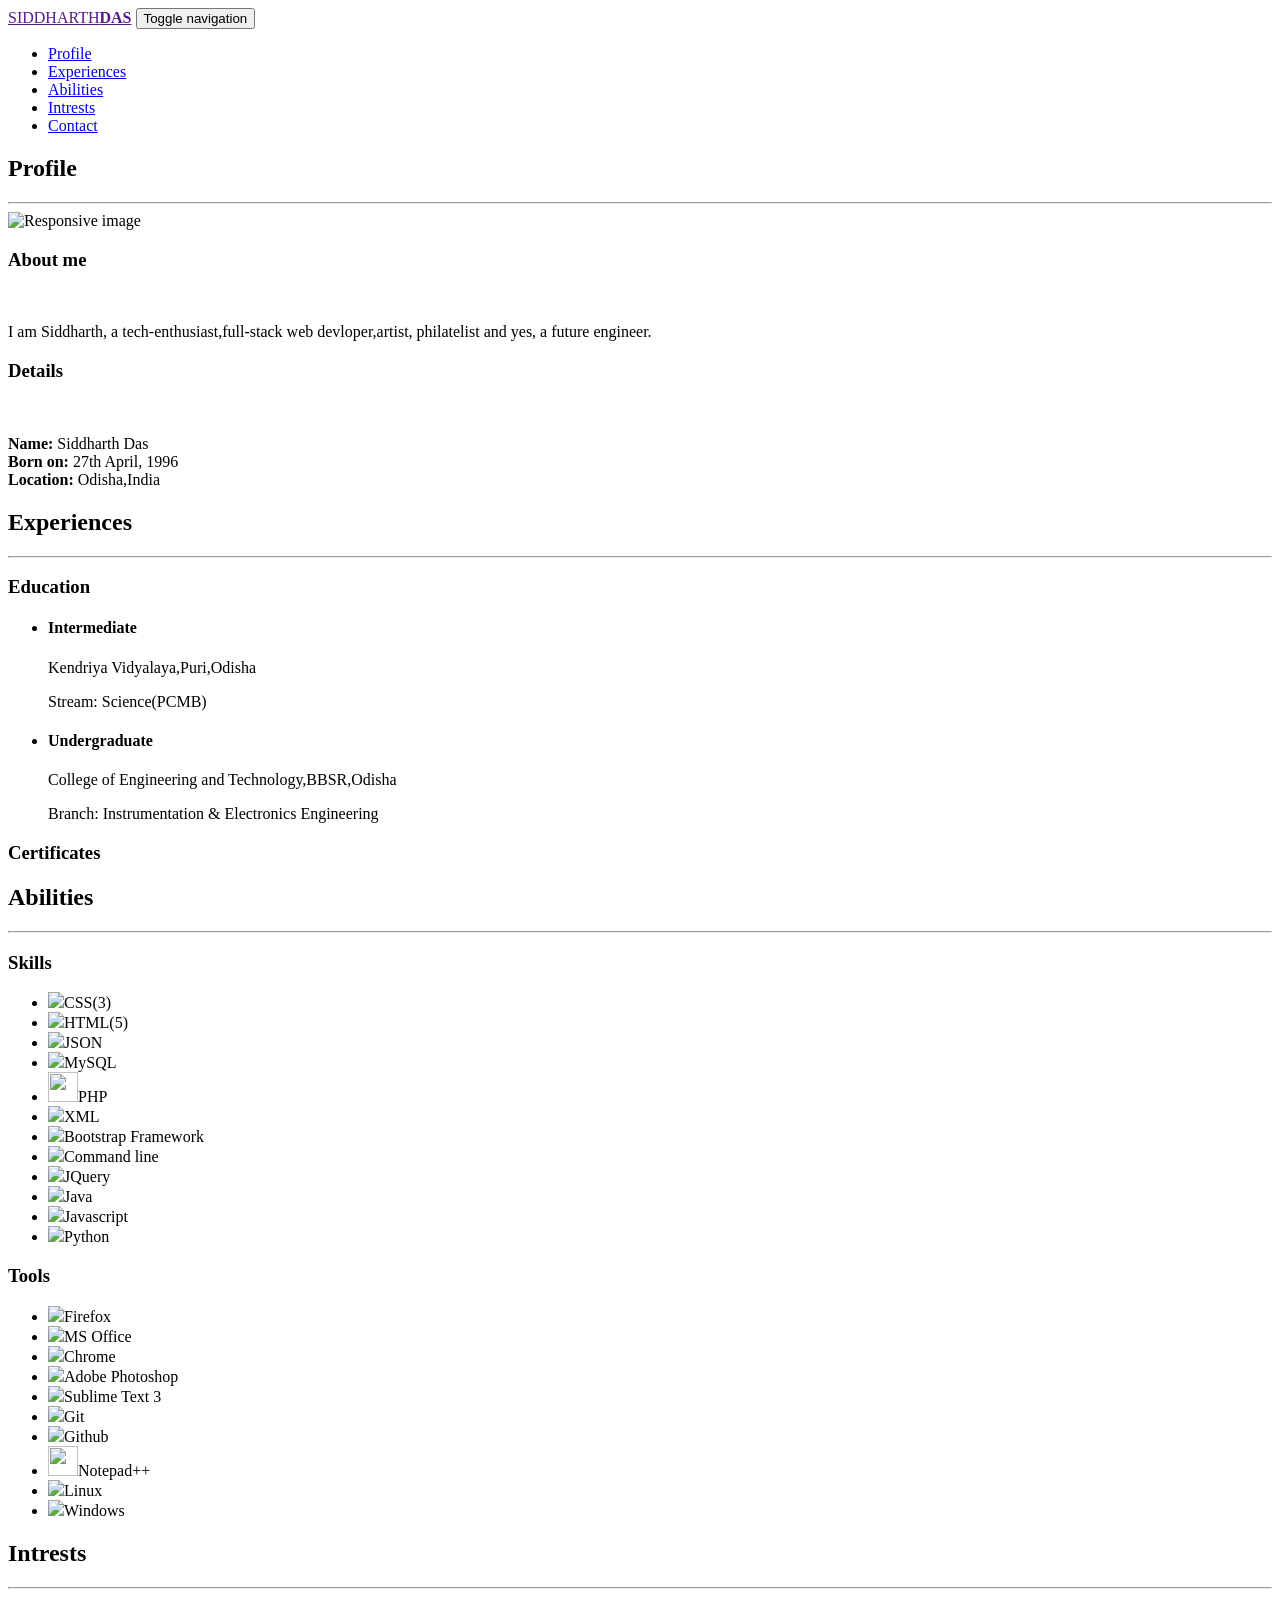
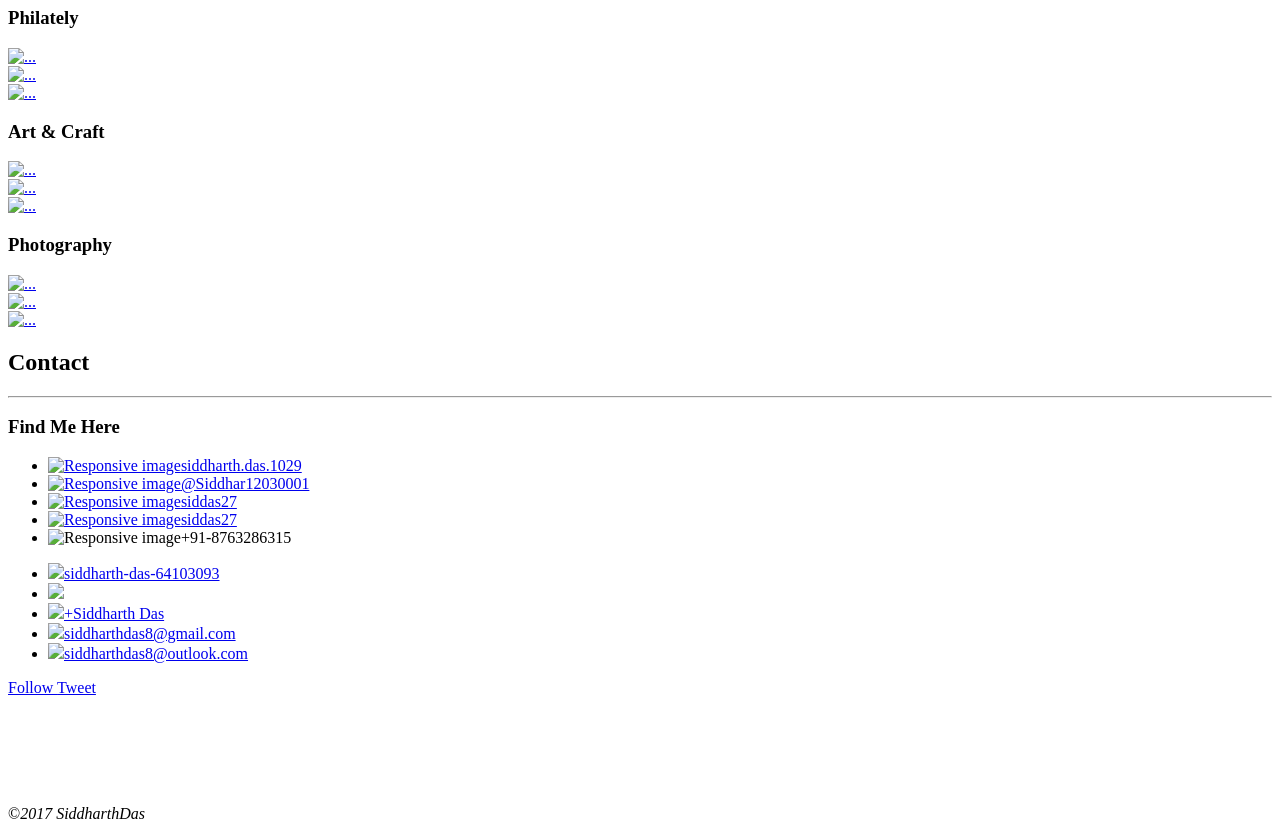
==== index.html @ 7a5326cf "html files added" ====
<!DOCTYPE html>
<html lang="en">
  <head>
    <meta charset="utf-8">
    <meta http-equiv="X-UA-Compatible" content="IE=edge">
    <meta name="viewport" content="width=device-width, initial-scale=1">

    <!-- The above 3 meta tags *must* come first in the head; any other head content must come *after* these tags -->
    <meta http-equiv="content-script-type" content="text/javascript" />
    <meta http-equiv="content-style-type" content="text/css" />
    <meta http-equiv="content-language" content="nl" />
    <meta name="author" content="Siddharth Das" />  
    <meta name="description" content="" />
    <meta name="keywords" content="" />
    <title>Siddharth Das</title>

    <!-- Bootstrap -->
    <link href="css/bootstrap.min.css" rel="stylesheet">
    <link href="css/font-awesome.min.css" rel="stylesheet" type="text/css">
    <!-- Custom-->
    <link href="https://fonts.googleapis.com/css?family=Coming+Soon|Syncopate" rel="stylesheet">  
    <link href="css/my.css" rel="stylesheet">
    <link rel="shortcut icon" href="./img/favicon.ico">


    <!--[if IE]>
    <link href='https://fonts.googleapis.com/css?family=Open+Sans:300italic,400italic,600italic,700italic,800italic,400,300,600,700,800' rel='stylesheet' type='text/css'>
    <link href='https://fonts.googleapis.com/css?family=Merriweather:400,300,300italic,400italic,700,700italic,900,900italic' rel='stylesheet' type='text/css'>
     <link rel="shortcut icon" href="./img/sid.ico">
    <!-- Theme CSS -->
    <link href="css/creative.min.css" rel="stylesheet">


    <!-- HTML5 shim and Respond.js for IE8 support of HTML5 elements and media queries -->
    <!-- WARNING: Respond.js doesn't work if you view the page via file:// -->
    <!--[if lt IE 9]>
      <script src="https://oss.maxcdn.com/html5shiv/3.7.3/html5shiv.min.js"></script>
      <script src="https://oss.maxcdn.com/respond/1.4.2/respond.min.js"></script>
    <![endif]-->
  </head>
  <body style="" class="text-center" data-spy="scroll" data-target="#navbar-example">
   
    <nav class="navbar navbar-inverse navbar-fixed-top" id="navbar-example">
      <div class="container">
        <div class="navbar-header">
        
        <a href="" class="navbar-brand">
        SIDDHARTH<b>DAS</b></a>
        <button type="button" class="navbar-toggle collapsed" data-toggle="collapse" data-target=".navbar-collapse" >
          <span class="sr-only">Toggle navigation</span>
          <span class="icon-bar"></span>
          <span class="icon-bar"></span>
          <span class="icon-bar"></span>
        </button>
          
        </div>
        <div class="collapse navbar-collapse ">
          <ul class="nav navbar-nav pull-right" role="tablist">
            <li role="presentation" class="active"><a href="#profile">Profile</a></li>
            <li role="presentation"><a href="#Experiences">Experiences</a></li>
            <li role="presentation"><a href="#Abilities">Abilities</a></li>
            <li role="presentation"><a href="#Intrests">Intrests</a></li>
            <li role="presentation"><a href="#Contact">Contact</a></li>
          </ul>
        </div>
      </div>
      
    </nav>
    <div  >
    <div id="profile" class="container bg">
    
      <h2><strong>Profile</strong></h2>
        <hr>
	    <div class="row pad">
	        <div class="col-md-4">
	    
	          <img src="img/s.jpg" style="height: 200px" alt="Responsive image" class="img-circle">
	        </div>
	        <div class="col-md-4">   
	          <h3>About me</h3><br>
	            <p class="lead textsh">I am Siddharth, a tech-enthusiast,full-stack web devloper,artist, philatelist and yes, a future engineer. </p>
	        </div>
	        <div class="col-md-4">
			      <h3>Details</h3><br>
	          <p class="textsh">
	            <span class="glyphicon glyphicon-tags" aria-hidden="true"></span><strong> Name:</strong>
	              Siddharth Das<br />
	            <span class="glyphicon glyphicon-calendar" aria-hidden="true"></span><strong> Born on:</strong>
	              27th April, 1996<br />
	            <span class="glyphicon glyphicon-map-marker" aria-hidden="true"></span><strong> Location:</strong>
	              Odisha,India<br />
	          </p>
	        </div>
	    </div>
    </div>
    </div>
    <div >
    <div id="Experiences" class="container bg " >
   
      <h2><strong>Experiences</strong></h2>
      <p></p>
      <hr>
      <h3>Education</h3>
      	<div class="row text-left">
	        <div class="col-md-12">
	        <ul>
	        <li><h4><strong>Intermediate</strong></h4>
	        <p class="textsh"><span class="glyphicon glyphicon-map-marker" aria-hidden="true"></span>Kendriya Vidyalaya,Puri,Odisha</p>
	        <p class="textsh">Stream: Science(PCMB)</p>
	        </li>
	        <li><h4><strong>Undergraduate</strong></h4>
	        <p class="textsh"><span class="glyphicon glyphicon-map-marker" aria-hidden="true"></span>College of Engineering and Technology,BBSR,Odisha</p>
	        <p class="textsh">Branch: Instrumentation & Electronics Engineering</p>
	        </li>	
	        </ul>
	        

	        </div>
	    </div>

      
      <h3>Certificates</h3>
      <p></p>
    
    </div>
    </div>
    <div >
      <div id="Abilities" class="container bg" >
        <h2><strong>Abilities</strong></h2>
        <hr>
        <h3>Skills</h3>
        <div class="row">

            <div class="col-md-4">
            </div>
    
            <div class="col-md-4">
              <ul class="list-unstyled text-left" >                 
                <li>
                  <span class="ability-title"><img src="img/css3.png" style="height: 30px" class="img-rounded">CSS(3)</span>
                </li>
                <li>
                  <span class="ability-title"><img src="img/html5.png" style="height: 30px" class="img-rounded">HTML(5)</span>
                </li>
                <li>
                  <span class="ability-title"><img src="img/sql.png" style="height: 30px" class="img-rounded">JSON</span>
                </li>
                <li>
                  <span class="ability-title"><img src="img/sql.png" style="height: 30px" class="img-rounded">MySQL</span>

                </li>
                <li>
                  <span class="ability-title"><img src="img/php.jpg" style="height: 30px; width: 30px;" class="img-rounded">PHP</span>
                </li>          
               <li>
                  <span class="ability-title"><img src="img/" style="height: 30px" class="img-rounded">XML</span>
               </li>
               <li>
                  <span class="ability-title"><img src="img/bs.png" style="height: 30px" class="img-rounded">Bootstrap Framework</span>
                </li>
                <li>
                  <span class="ability-title"><img src="img/cli.png" style="height: 30px" class="img-rounded">Command line</span>
                </li>
                <li>
                  <span class="ability-title"><img src="img/jq.png" style="height: 30px" class="img-rounded">JQuery</span>
                  
                </li>
                <li>
                  <span class="ability-title"><img src="img/java.png" style="height: 30px" class="img-rounded">Java</span>
                </li>
              
                <li>
                  <span class="ability-title"><img src="img/js.png" style="height: 30px" class="img-rounded">Javascript</span>
                </li>
                <li>
                  <span class="ability-title"><img src="img/py.png" style="height: 30px" class="img-rounded">Python</span>
                </li>      
              </ul>
            </div>
            <div class="col-md-4">
            </div>
  
    
</div>
        <p></p>
        <h3>Tools</h3>
        <p></p>
        <div class="row">
            <div class="col-md-4">
            </div>
    
            <div class="col-md-4">
              <ul class="list-unstyled text-left" >
                <li><img src="img/ff.png" style="height: 30px" class="img-rounded">Firefox</li>
                <li><img src="img/mso.jpg" style="height: 30px" class="img-rounded">MS Office</li>
                <li><img src="img/Chrome.png" style="height: 30px" class="img-rounded">Chrome</li>
                <li><img src="img/ps.png" style="height: 30px" class="img-rounded">Adobe Photoshop</li>
                <li><img src="img/Sub.png" style="height: 30px" class="img-rounded">Sublime Text 3</li>
                <li><img src="img/git1.png" style="height: 30px" class="img-rounded">Git</li>
                <li><img src="img/git.png" style="height: 30px" class="img-rounded">Github</li>
                <li><img src="img/np.jpg" style="height: 30px; width: 30px" class="img-rounded">Notepad++</li>
                <li><img src="img/linux.gif" style="height: 30px" class="img-rounded">Linux</li>
                <li><img src="img/win.png" style="height: 30px" class="img-rounded">Windows</li>
              </ul>
            </div>
            
      
      </div>
    </div>
    <div  >
    <div id="Intrests" class="container bg">
   
      <h2><strong>Intrests</strong></h2>
      <p class="textsh"></p>
      <hr>
      <h3>Philately</h3>
      <p class="textsh"></p>
		<div class="row">
 		 <div class="col-sm-6 col-md-4">
    		<a href="#" class="thumbnail">
      			<img src="img/s3.jpg" alt="...">
    		</a>
  		 </div>
  		 <div class="col-sm-6 col-md-4">
    		<a href="#" class="thumbnail">
      			<img src="img/s2.jpg" alt="...">
    		</a>
  		 </div>
  		 <div class="col-sm-6 col-md-4">
    		<a href="#" class="thumbnail">
      			<img src="img/s5.jpg" alt="...">
    		</a>
  		 </div>
		</div>
      <h3>Art & Craft</h3>
      <p class="textsh"></p>
      	<div class="row">
 		 <div class="col-sm-6 col-md-4">
    		<a href="#" class="thumbnail">
      			<img src="img/a2.jpg" alt="...">
    		</a>
  		 </div>
  		 <div class="col-sm-6 col-md-4">
    		<a href="#" class="thumbnail">
      			<img src="img/a1.jpg" alt="...">
    		</a>
  		 </div>
  		 <div class="col-sm-6 col-md-4">
    		<a href="#" class="thumbnail">
      			<img src="img/a3.jpg" alt="...">
    		</a>
  		 </div>
		</div>
      <h3>Photography</h3>
      <p class="textsh"></p>
      	<div class="row">
 		 
  		 <div class="col-sm-6 col-md-4">
    		<a href="#" class="thumbnail">
      			<img src="img/P1.jpg" alt="...">
    		</a>
  		 </div>
  		 <div class="col-sm-6 col-md-4">
    		<a href="#" class="thumbnail">
      			<img src="img/P3.jpg" alt="...">
    		</a>
  		 </div>
  		 <div class="col-sm-6 col-md-4">
    		<a href="#" class="thumbnail">
      			<img src="img/P4.jpg" alt="...">
    		</a>
  		 </div>
		</div>
    </div>
    </div>
    <div >
      <div id="Contact" class="container bg">

  		  <h2><strong>Contact</strong></h2>
        <hr>
        <h3>Find Me Here</h3>
        <div class="row">
          <div class="col-md-4">
            </div>
    
            <div class="col-md-4">
          <ul class="no-bullets list-unstyled text-left textsh">
            <li><a href="https://www.facebook.com/siddharth.das.1029" target="_blank"><img src="img/fb.png" style="height: 30px" alt="Responsive image" class="img-rounded">siddharth.das.1029</a></li>
            <li><a href="https://twitter.com/Siddhar12030001" target="_blank"><img src="img/index.png" style="height: 30px" alt="Responsive image" class="img-rounded">@Siddhar12030001</a></li>
            <li><a href="https://www.github.com/siddas27" target="_blank"><img src="img/git.png" style="height: 30px" alt="Responsive image" class="img-circle">siddas27</a></li>
            <li><a href="https://www.instagram.com/siddas27/?hl=en" target="_blank"><img src="img/instagram.png" style="height: 30px" alt="Responsive image" class="img-rounded">siddas27</a></li>
            <li><img src="img/wa.png" style="height: 30px" alt="Responsive image" class="img-rounded">+91-8763286315</li>

          </ul>
          </div>
          <div class="col-md-4">
            <ul class="list-unstyled text-left textsh">
              <li><a href="http://linkedin.com/img/siddharth-das-64103093" target="_blank"><img src="img/linkedin.png" style="height: 30px" class="img-rounded">siddharth-das-64103093</a></li>
              <li><a href=""target="_blank"><img src="img/unnamed.png" style="height: 30px" class="img-rounded"></a></li>
              <li>
              <a rel="nofollow" href="https://plus.google.com/u/0/111097142800724206623/posts" target="_blank"> <img src="img/Google.png" style="height: 30px" class="img-circle">+Siddharth Das</a>
              </li>
              <li><a href="mailto: siddharthdas8@gmail.com "><img src="img/gmail.jpeg" style="height: 30px" class="img-rounded">siddharthdas8@gmail.com</a></li>
              <li><a href="mailto: siddharthdas8@outlook.com "><img src="img/Outlook.png" style="height: 30px" class="img-rounded">siddharthdas8@outlook.com</a></li>
            </ul>
          </div>
        </div>
        	<a href="https://twitter.com/Siddhar12030001" class="twitter-follow-button" data-show-count="false">Follow </a>
         
            <script async src="//platform.twitter.com/widgets.js" charset="utf-8"></script>
            <a href="https://twitter.com/share" class="twitter-share-button" data-show-count="false">Tweet</a><script async src="//platform.twitter.com/widgets.js" charset="utf-8"></script>
      </div>
    </div>
    <footer class="footer"><br/><br/><br/><br/><br/><br/>&copy<cite title="2017 SiddharthDas">2017 SiddharthDas</cite></footer>
    <script>window.twttr = (function(d, s, id) {
              var js, fjs = d.getElementsByTagName(s)[0],
              t = window.twttr || {};
              if (d.getElementById(id)) return t;
              js = d.createElement(s);
              js.id = id;
              js.src = "https://platform.twitter.com/widgets.js";
              fjs.parentNode.insertBefore(js, fjs);

              t._e = [];
              t.ready = function(f) {
              t._e.push(f);
              };

              return t;
              }(document, "script", "twitter-wjs"));
            </script>
    <!-- jQuery (necessary for Bootstrap's JavaScript plugins) -->
    <script src="https://ajax.googleapis.com/ajax/libs/jquery/1.12.4/jquery.min.js"></script>
    <!-- Include all compiled plugins (below), or include individual files as needed -->
    <script src="js/bootstrap.min.js"></script>
    <script src="js/TweenLite.min.js"></script>
    <script src="js/EasePack.min.js"></script>
    <script src="js/rAF.js"></script>
    <script src="js/demo-1.js"></script>
  </body>
</html>
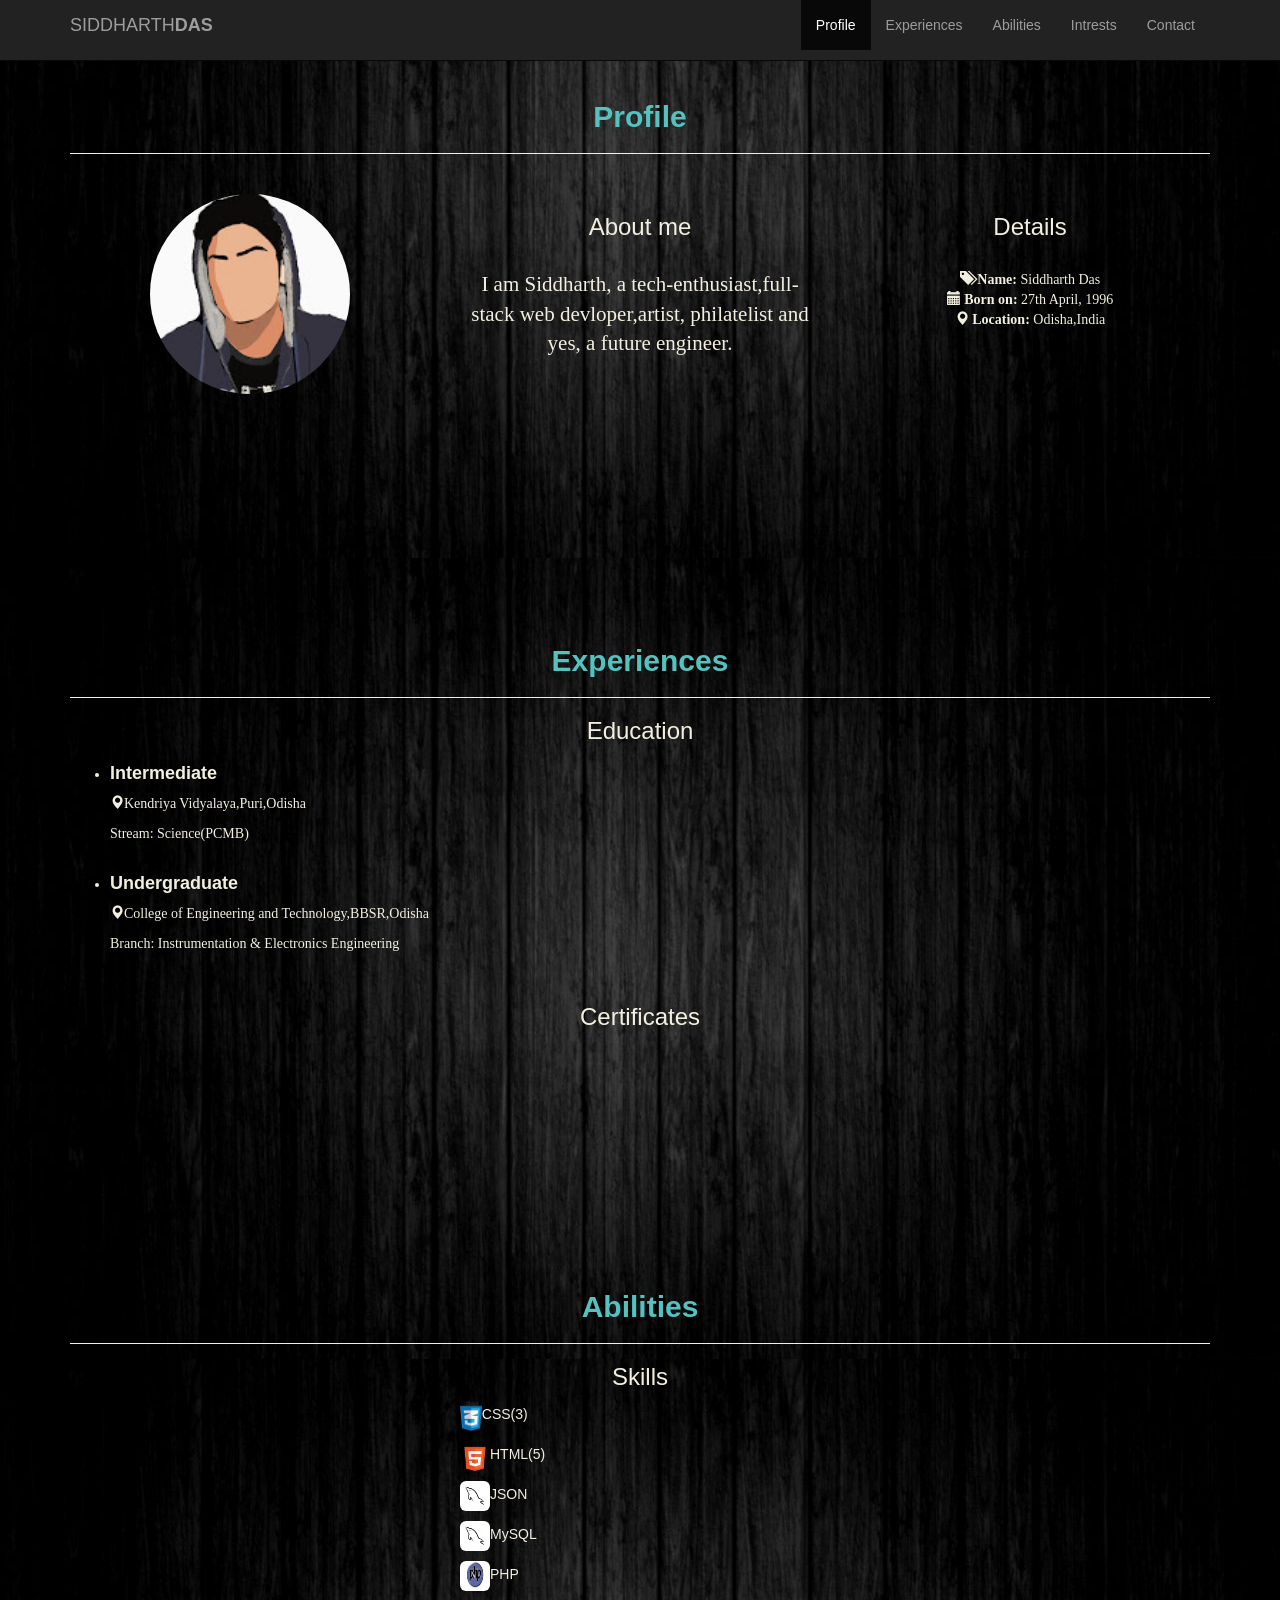
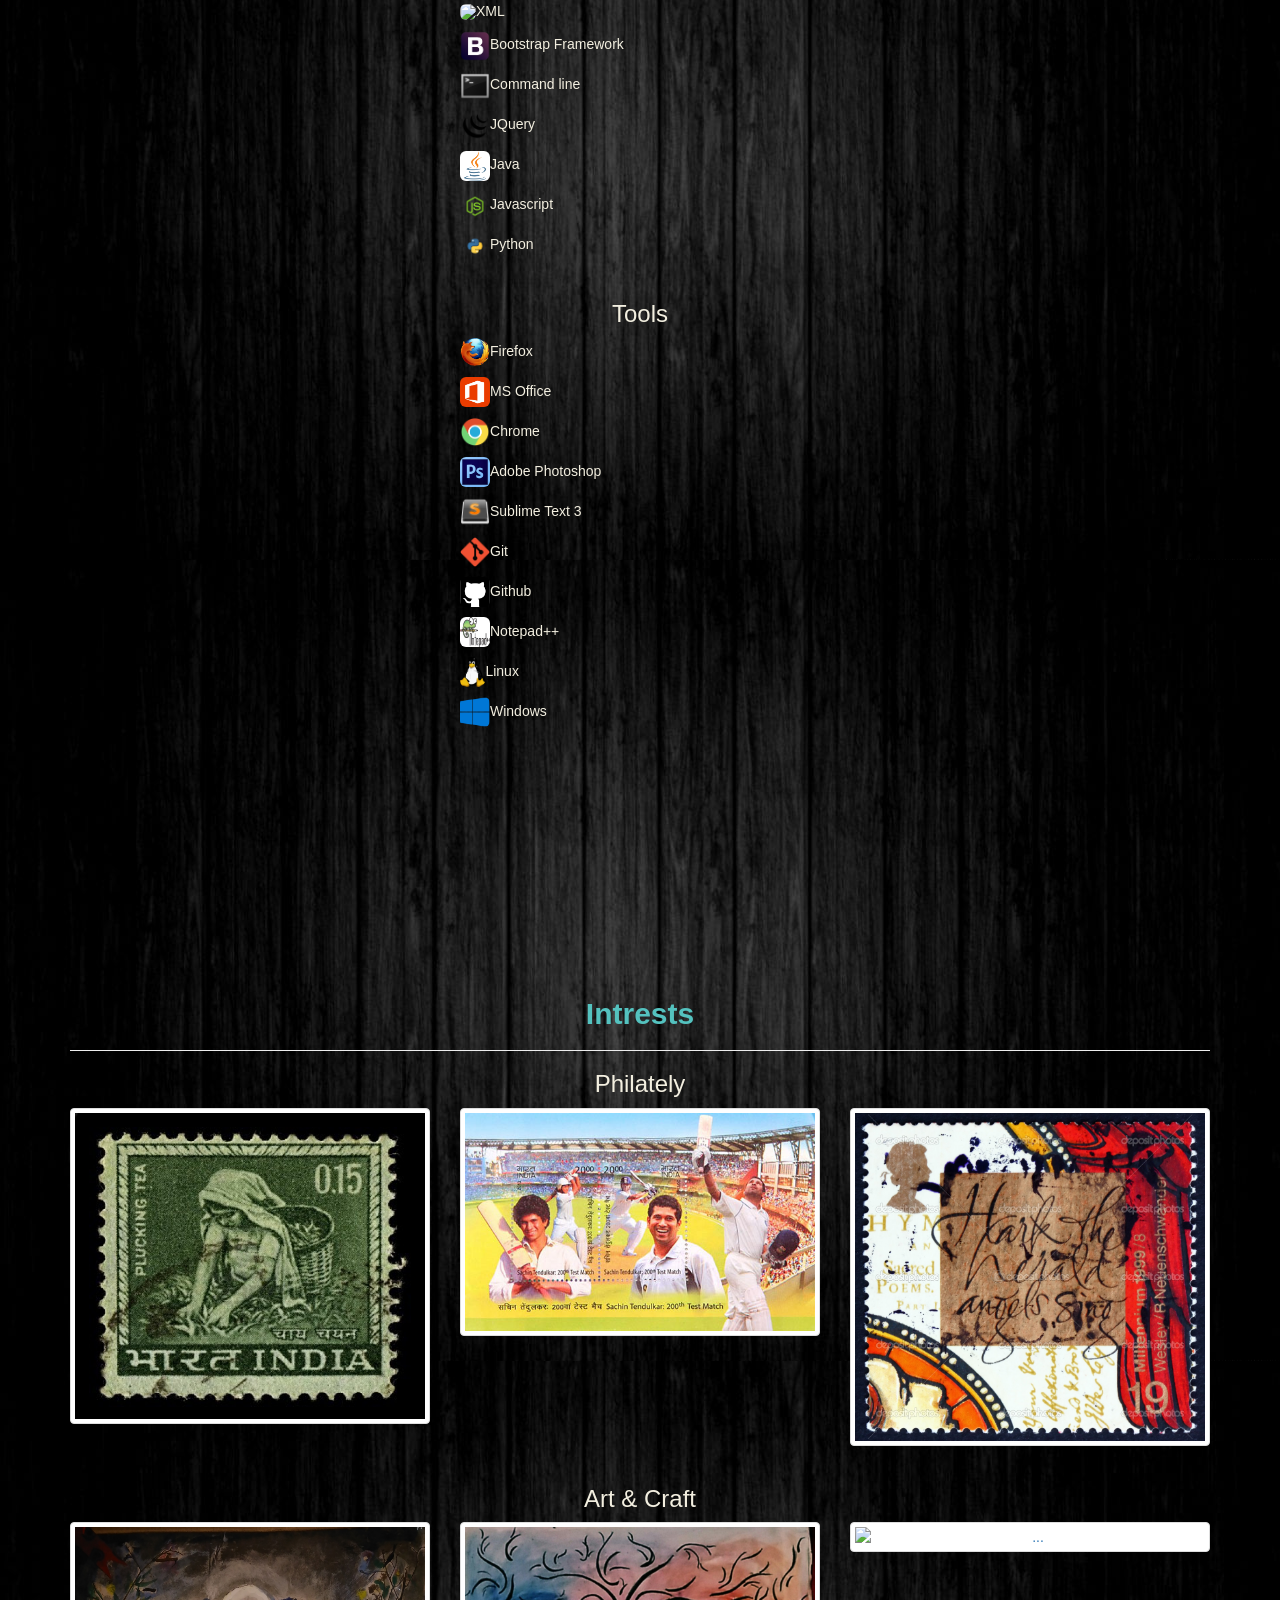
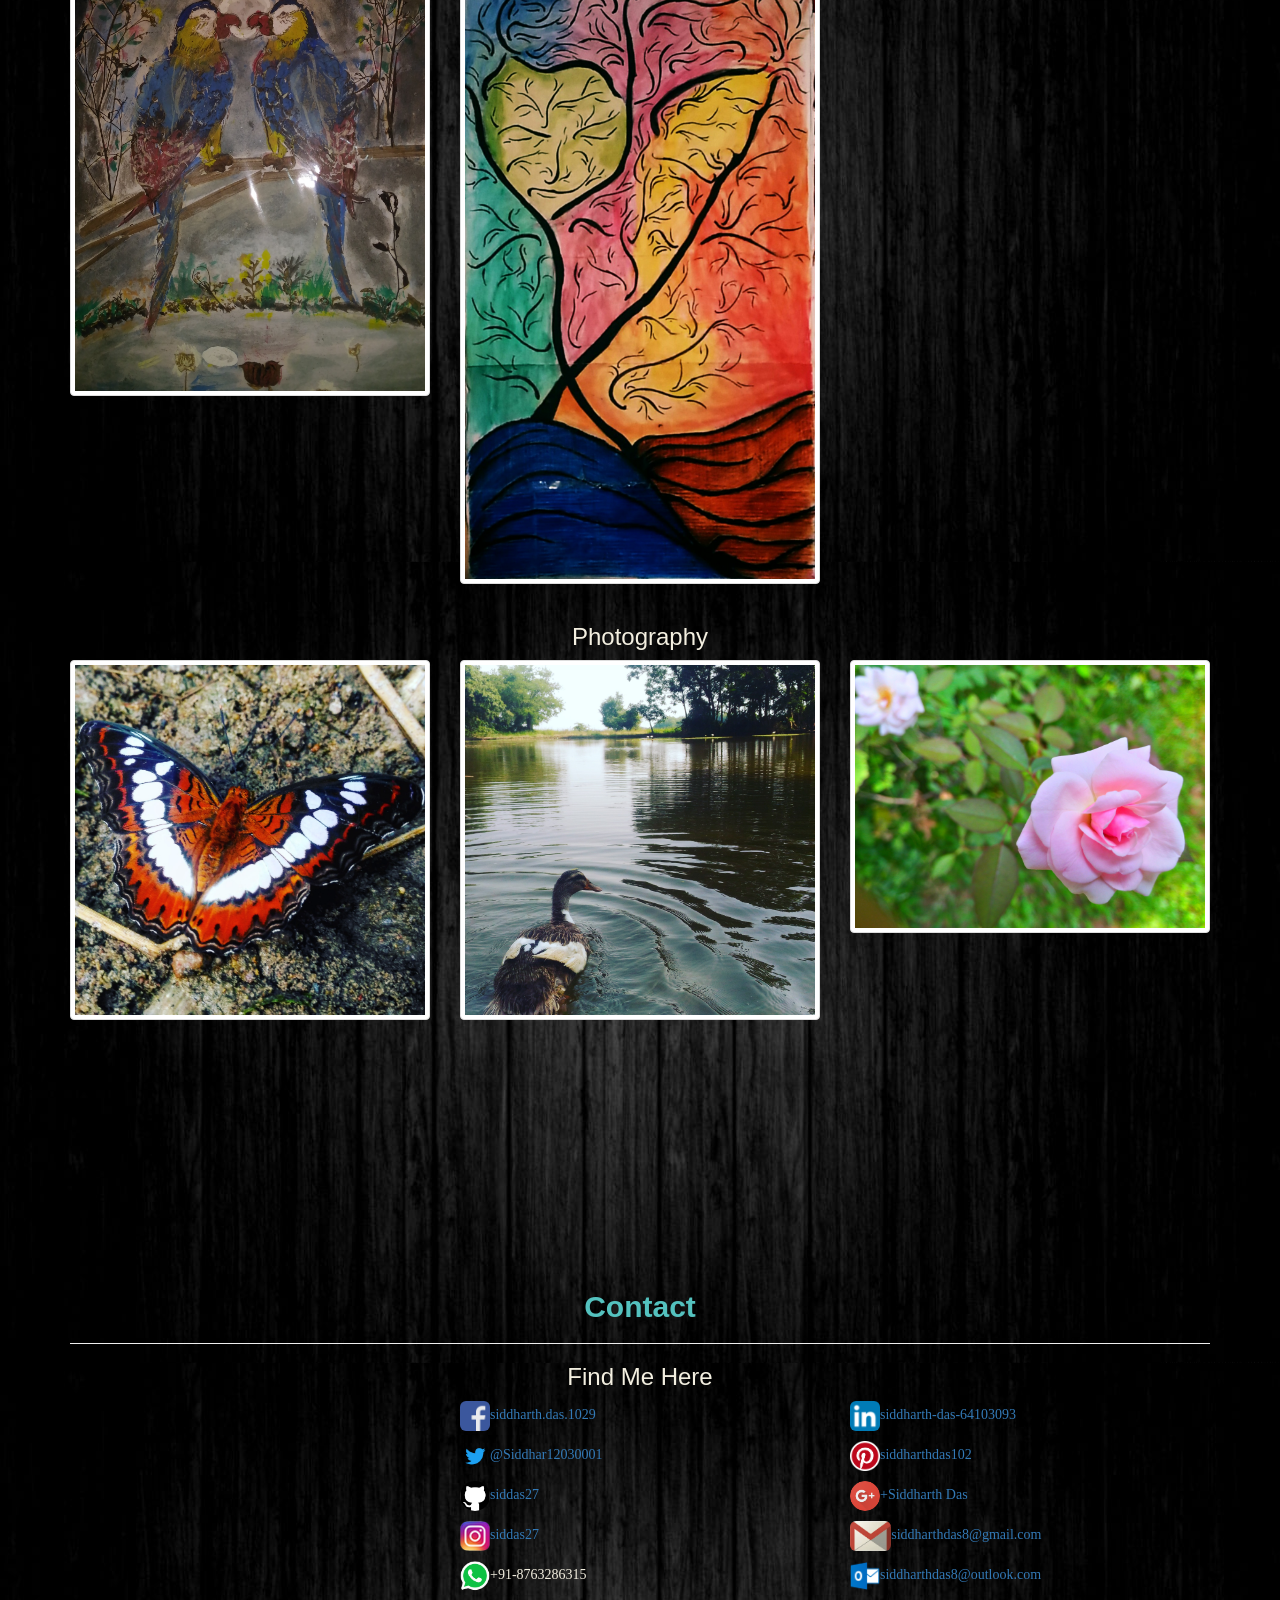
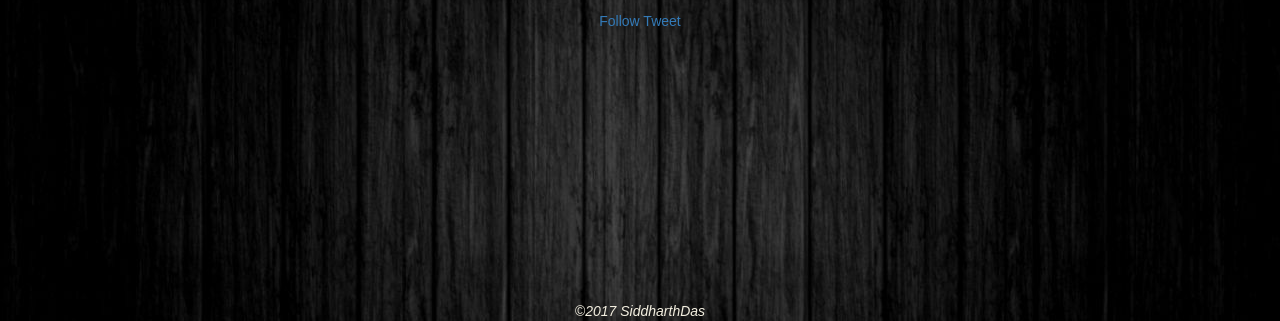
==== commit 6a8ea464: "PININTREST" ====
--- a/index.html
+++ b/index.html
@@ -296,7 +296,7 @@
           <div class="col-md-4">
             <ul class="list-unstyled text-left textsh">
               <li><a href="http://linkedin.com/img/siddharth-das-64103093" target="_blank"><img src="img/linkedin.png" style="height: 30px" class="img-rounded">siddharth-das-64103093</a></li>
-              <li><a href=""target="_blank"><img src="img/unnamed.png" style="height: 30px" class="img-rounded"></a></li>
+              <li><a href="https://in.pinterest.com/siddharthdas102/"target="_blank"><img src="img/unnamed.png" style="height: 30px" class="img-rounded">siddharthdas102</a></li>
               <li>
               <a rel="nofollow" href="https://plus.google.com/u/0/111097142800724206623/posts" target="_blank"> <img src="img/Google.png" style="height: 30px" class="img-circle">+Siddharth Das</a>
               </li>
@@ -338,4 +338,4 @@
     <script src="js/rAF.js"></script>
     <script src="js/demo-1.js"></script>
   </body>
-</html>+</html>
--- a/css/my.css
+++ b/css/my.css
@@ -0,0 +1,32 @@
+
+body {
+        position: relative;
+        color: #F3EFE0;
+        background-color: #4d4b4a  ; 
+        background: url(../img/demo-1-bg.jpg) center center ;
+        font-family: 'Syncopate', sans-serif;
+     }
+
+.bg{
+  padding-top: 80px;
+  padding-bottom: 150px; 
+}
+
+h2{
+        font-family: 'Syncopate', sans-serif;
+        color: #54C2BF;
+      }
+.textsh{
+        font-family: 'Coming Soon', cursive;
+}
+.pad{
+  padding-top: 20px;
+}
+ul li{
+  padding-bottom: 10px;
+}
+      }
+hr{
+        max-width:10px;
+        
+      }
